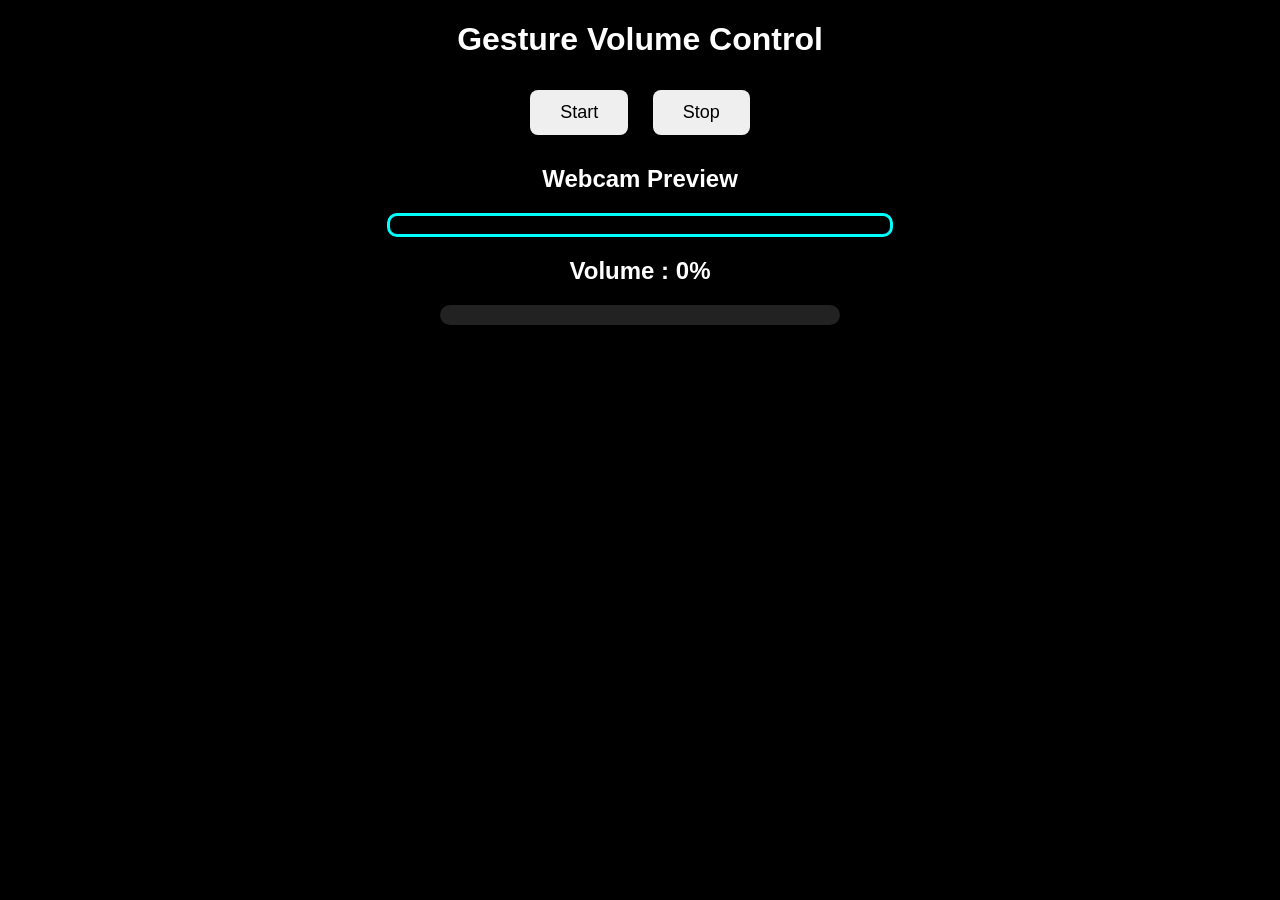
==== templates/index.html @ d9777354 "fully working Gesture volume control" ====
<!DOCTYPE html>
<html>

<head>

<title>Gesture Volume Control</title>

<link rel="stylesheet" href="/static/style.css">

</head>

<body>

<h1>Gesture Volume Control</h1>

<div class="buttons">

<button onclick="startCamera()">Start</button>
<button onclick="stopCamera()">Stop</button>

</div>

<h2>Webcam Preview</h2>

<div class="cam">

<img id="video" width="500">

</div>

<h2>Volume : <span id="vol">0</span>%</h2>

<div class="bar">

<div id="progress"></div>

</div>

<script src="/static/script.js"></script>

</body>

</html>
---- static/style.css ----
body{
background:black;
color:white;
text-align:center;
font-family:Arial;
}

button{
padding:12px 30px;
margin:10px;
border-radius:8px;
border:none;
font-size:18px;
cursor:pointer;
}

.cam{
width:500px;
margin:auto;
border:3px solid cyan;
border-radius:10px;
}

img{
width:100%;
}

.bar{
width:400px;
height:20px;
background:#222;
margin:auto;
border-radius:10px;
}

#progress{
height:100%;
width:0%;
background:cyan;
border-radius:10px;
}
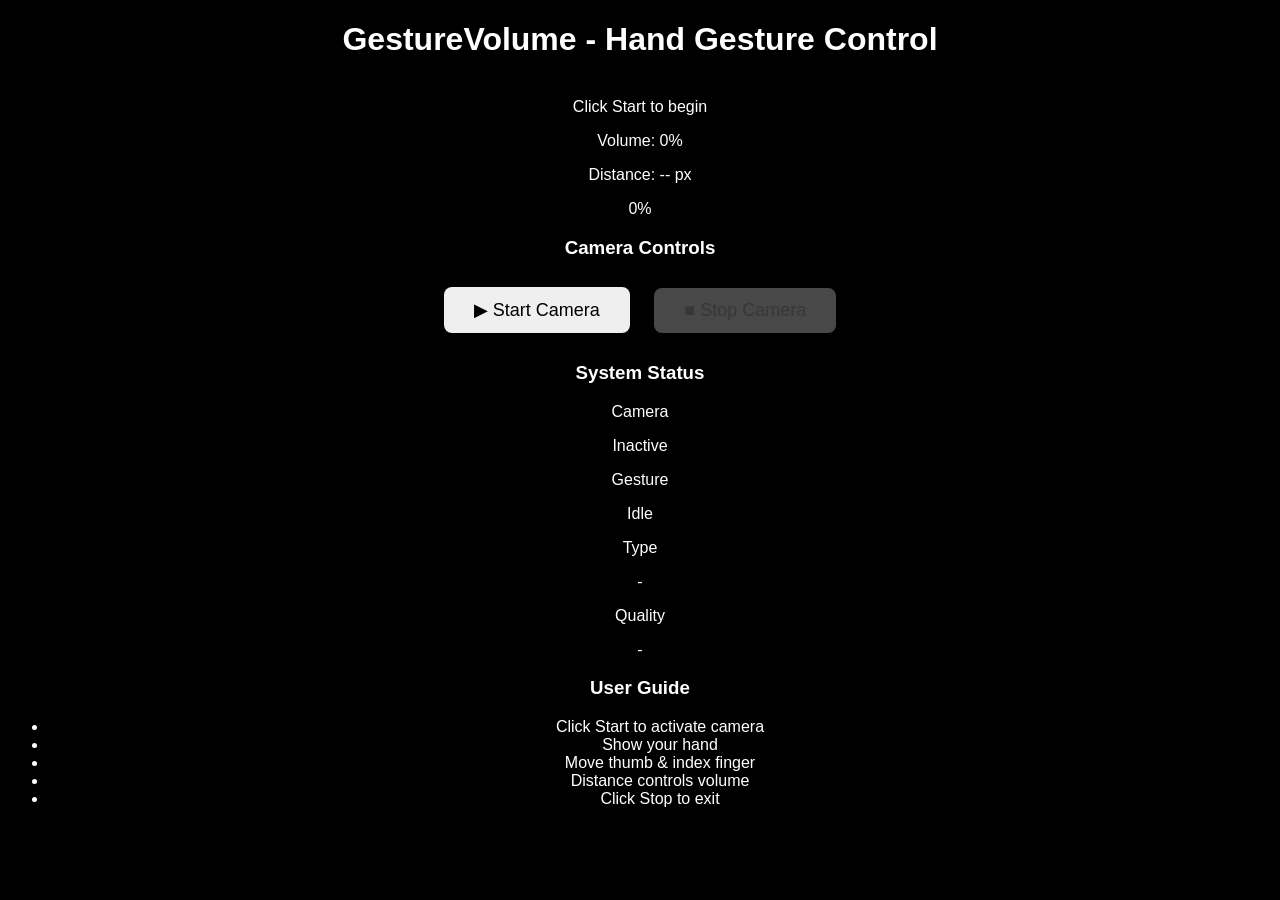
==== commit 9a70c04f: "Updated UI" ====
--- a/templates/index.html
+++ b/templates/index.html
@@ -1,43 +1,155 @@
 <!DOCTYPE html>
-<html>
+<html lang="en">
 
 <head>
-
-<title>Gesture Volume Control</title>
-
-<link rel="stylesheet" href="/static/style.css">
-
+    <meta charset="UTF-8">
+    <title>Gesture Volume</title>
+    <link rel="stylesheet" href="/static/style.css">
 </head>
 
 <body>
 
-<h1>Gesture Volume Control</h1>
+<h1>GestureVolume - Hand Gesture Control</h1>
 
-<div class="buttons">
+<div class="main">
 
-<button onclick="startCamera()">Start</button>
-<button onclick="stopCamera()">Stop</button>
+    <!-- LEFT -->
+    <div class="left">
+
+        <div class="video-box">
+            <img id="video-feed" src="" />
+
+            <div id="overlayText" class="overlay">
+                Click Start to begin
+            </div>
+        </div>
+
+        <div class="info">
+            <p id="volumeText">Volume: 0%</p>
+            <p id="distanceText">Distance: -- px</p>
+        </div>
+
+        <div class="volume-ui">
+            <div id="volumePercent">0%</div>
+
+            <div class="progress-bar">
+                <div id="progressFill"></div>
+            </div>
+        </div>
+
+    </div>
+
+    <!-- RIGHT -->
+    <div class="right">
+
+        <div class="card">
+            <h3>Camera Controls</h3>
+            <button id="startBtn" class="start">▶ Start Camera</button>
+            <button id="stopBtn" class="stop" disabled>■ Stop Camera</button>
+        </div>
+
+        <div class="card">
+            <h3>System Status</h3>
+
+            <div class="status-grid">
+
+                <div class="status-card">
+                    <p class="gray">Camera</p>
+                    <p id="camStatus" class="green">Inactive</p>
+                </div>
+
+                <div class="status-card">
+                    <p class="gray">Gesture</p>
+                    <p id="gestureStatus" class="yellow">Idle</p>
+                </div>
+
+                <div class="status-card">
+                    <p class="gray">Type</p>
+                    <p id="gestureType" class="blue">-</p>
+                </div>
+
+                <div class="status-card">
+                    <p class="gray">Quality</p>
+                    <p id="gestureQuality" class="green">-</p>
+                </div>
+
+            </div>
+        </div>
+
+        <div class="card">
+            <h3>User Guide</h3>
+            <ul>
+                <li>Click Start to activate camera</li>
+                <li>Show your hand</li>
+                <li>Move thumb & index finger</li>
+                <li>Distance controls volume</li>
+                <li>Click Stop to exit</li>
+            </ul>
+        </div>
+
+    </div>
 
 </div>
 
-<h2>Webcam Preview</h2>
+<script>
+const video = document.getElementById("video-feed")
+const startBtn = document.getElementById("startBtn")
+const stopBtn = document.getElementById("stopBtn")
+const overlay = document.getElementById("overlayText")
 
-<div class="cam">
+startBtn.onclick = async () => {
+    await fetch("/start")
+    video.src = "/video?" + Date.now()
 
-<img id="video" width="500">
+    overlay.style.display = "none"
 
-</div>
+    startBtn.disabled = true
+    stopBtn.disabled = false
 
-<h2>Volume : <span id="vol">0</span>%</h2>
+    document.getElementById("camStatus").innerText = "Active"
+    document.getElementById("gestureStatus").innerText = "Detecting"
+}
 
-<div class="bar">
+stopBtn.onclick = async () => {
+    await fetch("/stop")
+    video.src = ""
 
-<div id="progress"></div>
+    overlay.style.display = "block"
 
-</div>
+    startBtn.disabled = false
+    stopBtn.disabled = true
 
-<script src="/static/script.js"></script>
+    document.getElementById("camStatus").innerText = "Inactive"
+    document.getElementById("gestureStatus").innerText = "Idle"
+}
+
+setInterval(async () => {
+    if (!stopBtn.disabled) {
+        const res = await fetch("/volume")
+        const data = await res.json()
+
+        const vol = data.volume
+
+        document.getElementById("volumeText").innerText =
+            "Volume: " + vol + "%"
+
+        document.getElementById("distanceText").innerText =
+            "Distance: " + data.distance + " px"
+
+        document.getElementById("progressFill").style.width =
+            vol + "%"
+
+        document.getElementById("volumePercent").innerText =
+            vol + "%"
+
+        document.getElementById("gestureType").innerText =
+            vol > 50 ? "Volume Up" : "Volume Down"
+
+        document.getElementById("gestureQuality").innerText =
+            data.distance > 50 ? "Good" : "Low"
+    }
+}, 300)
+</script>
 
 </body>
-
 </html>
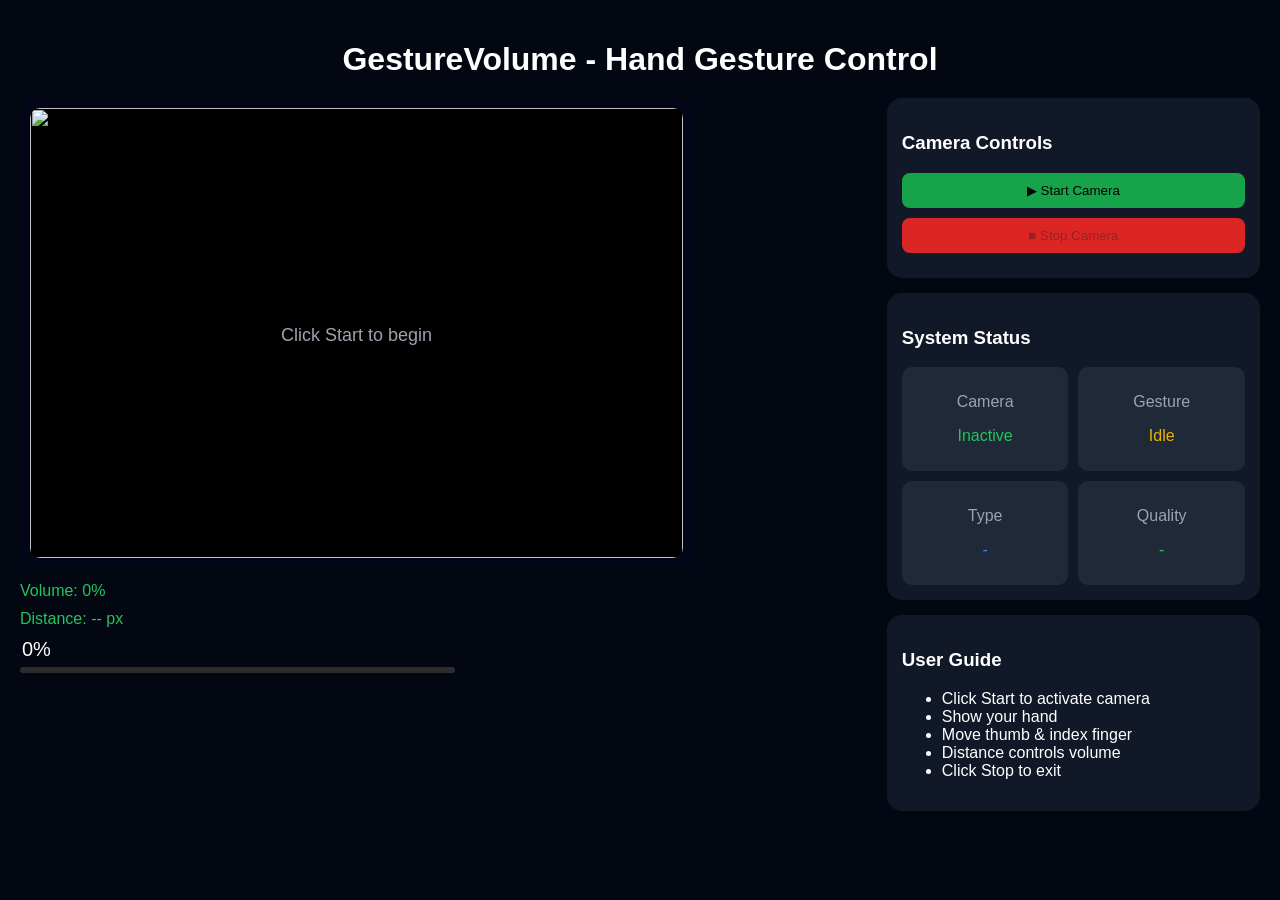
==== commit 9801ba7f: "Rename index.html to templates/index.html" ====
--- a/templates/index.html
+++ b/templates/index.html
@@ -152,4 +152,4 @@
 </script>
 
 </body>
-</html>+</html>
--- a/static/style.css
+++ b/static/style.css
@@ -1,41 +1,139 @@
-body{
-background:black;
-color:white;
-text-align:center;
-font-family:Arial;
+body {
+  margin: 0;
+  font-family: Arial;
+  background: #030712;
+  color: white;
+  padding: 20px;
 }
 
-button{
-padding:12px 30px;
-margin:10px;
-border-radius:8px;
-border:none;
-font-size:18px;
-cursor:pointer;
+h1 {
+  text-align: center;
+  margin-bottom: 20px;
 }
 
-.cam{
-width:500px;
-margin:auto;
-border:3px solid cyan;
-border-radius:10px;
+/* MAIN LAYOUT */
+.main {
+  display: flex;
+  gap: 1px;
 }
 
-img{
-width:100%;
+/* LEFT SIDE (70%) */
+.left {
+  flex: 7;   
+
 }
 
-.bar{
-width:400px;
-height:20px;
-background:#222;
-margin:auto;
-border-radius:10px;
+/* RIGHT SIDE (30%) */
+.right {
+  flex: 3;
+   margin-left: -5px;
 }
 
-#progress{
-height:100%;
-width:0%;
-background:cyan;
-border-radius:10px;
-}+/* VIDEO BOX */
+.video-box {
+  width: 75%;
+  background: #020617;
+  border-radius: 10px;
+  padding: 10px;
+  position: relative;
+}
+
+/*  BIG FRAME */
+#video-feed {
+  width: 100%;
+  height: 450px;          
+  object-fit: cover;      
+  border-radius: 10px;
+  background: black;
+}
+
+/* OVERLAY CENTER */
+.overlay {
+  position: absolute;
+  top: 50%;
+  left: 50%;
+  transform: translate(-50%, -50%);
+  color: #9ca3af;
+  font-size: 18px;
+}
+
+/* INFO BELOW FRAME */
+.info {
+  margin-top: 6px;
+}
+
+.info p {
+  margin: 10px 0;
+  color: #22c55e;
+  font-size: 16px;
+}
+
+/* VOLUME BAR BELOW */
+.volume-ui {
+  margin-top: 10px;
+  text-align: center;
+}
+
+#volumePercent {
+  font-size: 20px;
+  margin-bottom: 5px;
+  text-align: left;
+  margin-left: 2px;
+}
+
+/* BAR */
+.progress-bar {
+  width: 50%;
+  height: 6px;
+  background: #2c2c2c;
+  border-radius: 20px;
+  margin: 6px 0;
+}
+
+#progressFill {
+  height: 100%;
+  width: 0%;
+  background: linear-gradient(90deg, #00f5d4, #00c2ff);
+  border-radius: 20px;
+  transition: width 0.3s;
+}
+
+/* CARDS */
+.card {
+  background: #111827;
+  padding: 15px;
+  border-radius: 15px;
+  margin-bottom: 15px;
+}
+
+/* BUTTONS */
+button {
+  width: 100%;
+  padding: 10px;
+  margin-bottom: 10px;
+  border: none;
+  border-radius: 8px;
+  cursor: pointer;
+}
+
+.start { background: #16a34a; }
+.stop { background: #dc2626; }
+
+/* STATUS */
+.status-grid {
+  display: grid;
+  grid-template-columns: 1fr 1fr;
+  gap: 10px;
+}
+
+.status-card {
+  background: #1f2937;
+  padding: 10px;
+  border-radius: 10px;
+  text-align: center;
+}
+
+.gray { color: #9ca3af; }
+.green { color: #22c55e; }
+.yellow { color: #eab308; }
+.blue { color: #3b82f6; }
